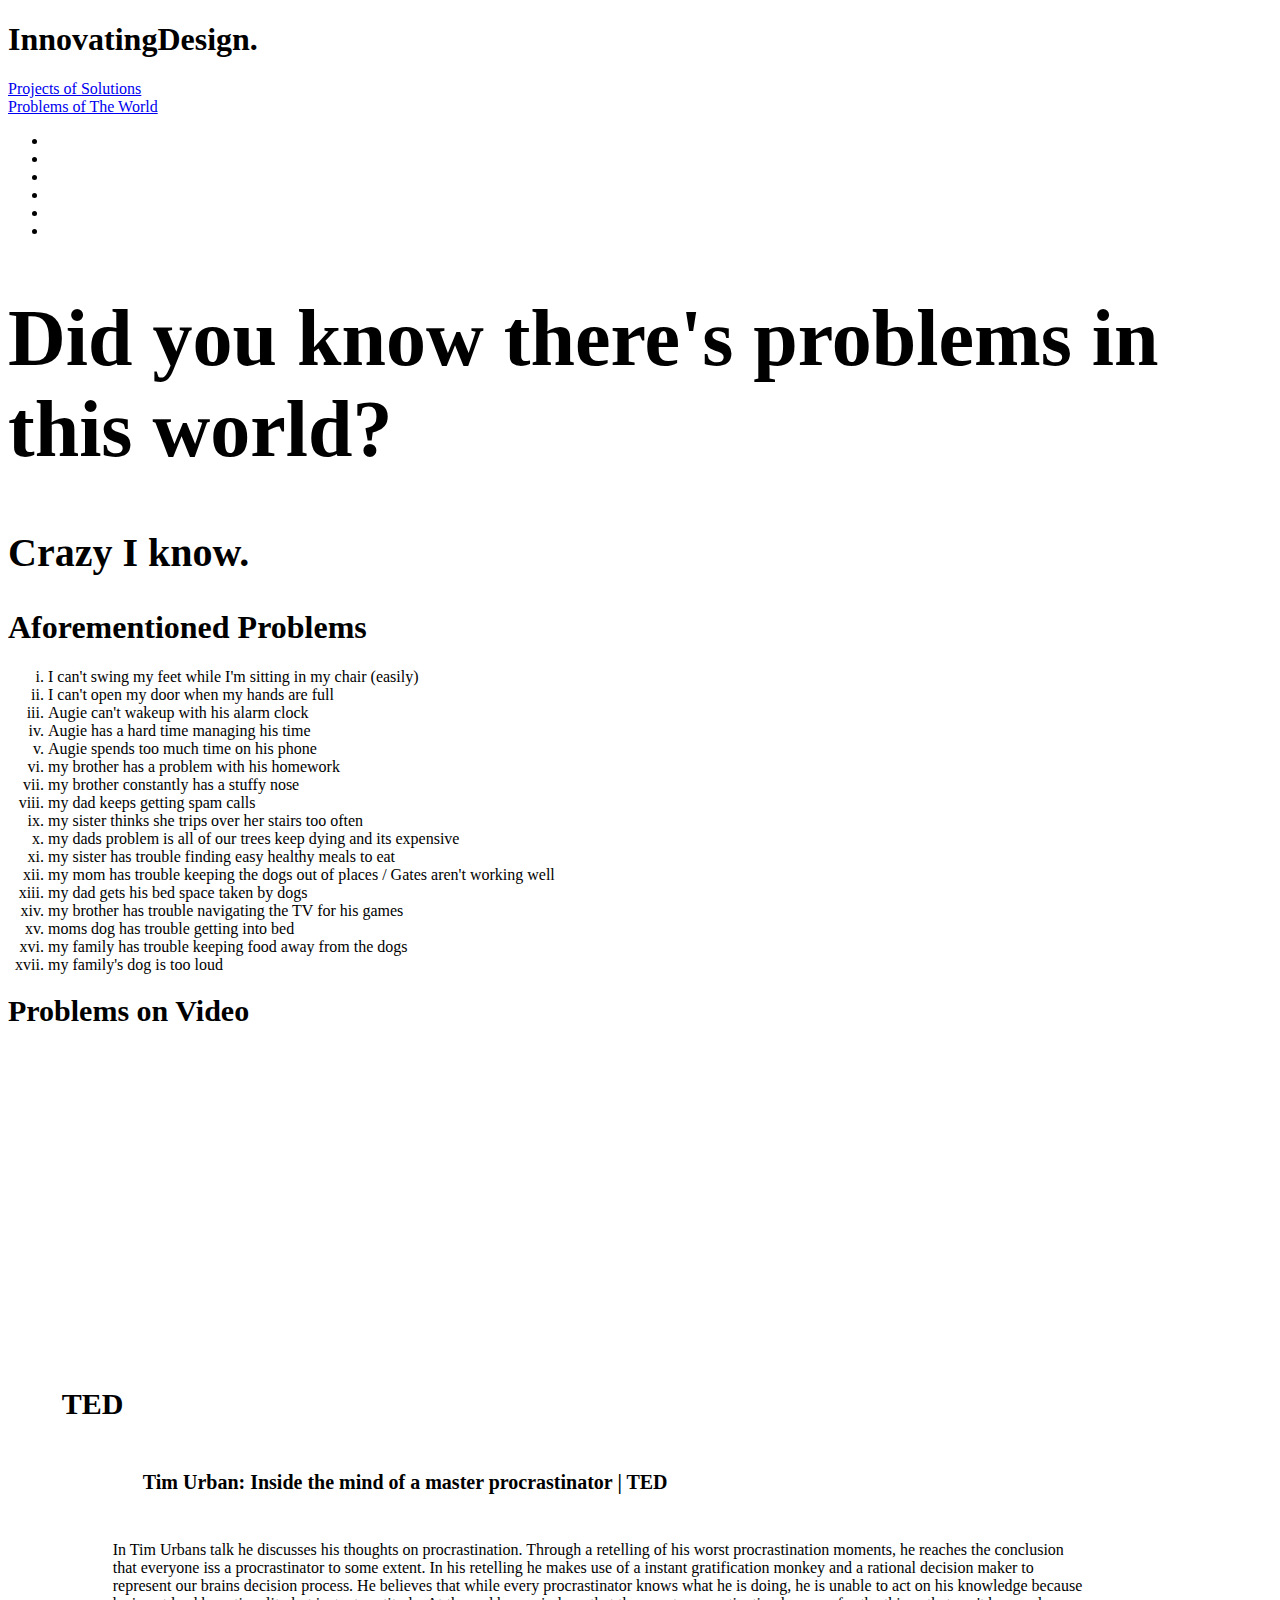
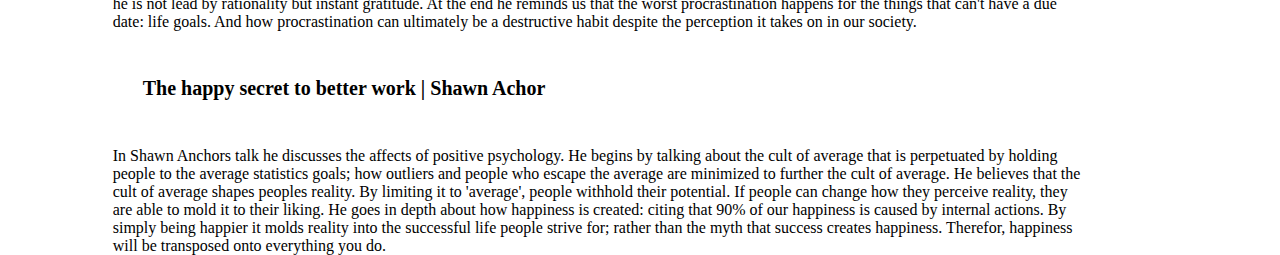
==== page.html @ 03ee3ba3 "Update page.html" ====
<!DOCTYPE html>
<html lang="en">
<head>
    <meta charset="UTF-8">
    <title>InnovatingDesigns - Problems</title>
    <link rel="stylesheet" type="text/css" href="/InnovatingDesigns/styles.css">
    <link rel="stylesheet" href="https://fonts.googleapis.com/css?family=Ubuntu">
    <script type="text/javascript" src="https://static.sketchfab.com/api/sketchfab-viewer-1.12.0.js"></script>
</head>
<body>
<header>
    <div class="container">
        <div class="logo">
            <div>
                <h1> InnovatingDesign.</h1>
            </div>
        </div>
        <nav>
            <li><span><a href="https://kimononono.github.io/InnovatingDesigns/index.html">Projects of Solutions</a></span></li>
            <li><span><a href="https://kimononono.github.io/InnovatingDesigns/page.html">Problems of The World</a></span></li>
        </nav>
    </div>
</header>
<main>
    <ul class="background">
        <li></li>
        <li></li>
        <li></li>
        <li></li>
        <li></li>
        <li></li>
    </ul>
    <div class="title">
        <h1 style="font-size:80px">Did you know there's problems in this world?</h1>
        <h2 style="font-size:40px">Crazy I know.</h2>
    </div>
    <div style="width: 85%" class="projects">
        <article>
            <h1>Aforementioned Problems</h1>
            <ol type="i">
                <li>I can't swing my feet while I'm sitting in my chair (easily)</li>
                <li>I can't open my door when my hands are full</li>
                <li>Augie can't wakeup with his alarm clock</li>
                <li>Augie has a hard time managing his time</li>
                <li>Augie spends too much time on his phone</li>
                <li>my brother has a problem with his homework</li>
                <li>my brother constantly has a stuffy nose</li>
                <li>my dad keeps getting spam calls</li>
                <li>my sister thinks she trips over her stairs too often</li>
                <li>my dads problem is all of our trees keep dying and its expensive</li>
                <li>my sister has trouble finding easy healthy meals to eat</li>
                <li>my mom has trouble keeping the dogs out of places / Gates aren't working well</li>
                <li>my dad gets his bed space taken by dogs</li>
                <li>my brother has trouble navigating the TV for his games</li>
                <li>moms dog has trouble getting into bed</li>
                <li>my family has trouble keeping food away from the dogs</li>
                <li>my family's dog is too loud</li>
            </ol>
        </article>
        <article >
            <h1 style="font-size: 30px"> Problems on Video</h1>
            <iframe width="560" height="315" src="https://www.youtube.com/embed/sK-QNmhSZ4w" title="YouTube video player" frameborder="0" allow="accelerometer; autoplay; clipboard-write; encrypted-media; gyroscope; picture-in-picture" allowfullscreen></iframe>
        </article>
        <article style="margin-left:5%">
            <h1 style="font-size: 30px"> TED</h1>
            <section style="margin-left:5%">
                <h2 style="font-size: 20px; padding: 30px;">Tim Urban: Inside the mind of a master procrastinator | TED</h2>
                <p> In Tim Urbans talk he discusses his thoughts on procrastination. Through a retelling of his worst procrastination moments, he reaches the conclusion that everyone iss a procrastinator to some extent. In his retelling he makes use of a instant gratification monkey and a rational decision maker to represent our brains decision process. He believes that while every procrastinator knows what he is doing, he is unable to act on his knowledge because he is not lead by rationality but instant gratitude. At the end he reminds us that the worst procrastination happens for the things that can't have a due date: life goals. And how procrastination can ultimately be a destructive habit despite the perception it takes on in our society. </p>
            </section>
            <section style="margin-left:5%; height:200px;">
                <h2 style="font-size: 20px; padding: 30px;">The happy secret to better work | Shawn Achor</h2>
                <p>In Shawn Anchors talk he discusses the affects of positive psychology. He begins by talking about the cult of average that is perpetuated by holding people to the average statistics goals; how outliers and people who escape the average are minimized to further the cult of average. He believes that the cult of average shapes peoples reality. By limiting it to 'average', people withhold their potential. If people can change how they perceive reality, they are able to mold it to their liking. He goes in depth about how happiness is created: citing that 90% of our happiness is caused by internal actions. By simply being happier it molds reality into the successful life people strive for; rather than the myth that success creates happiness. Therefor, happiness will be transposed onto everything you do.</p>
            </section>
        </article>
    </div>
</main>
<footer>
    <div class="container">

    </div>
</footer>
</body>
<script type="text/javascript">
    var iframe = document.getElementById( 'api-frame' );
    var uid = '7w7pAfrCfjovwykkEeRFLGw5SXS';

    // By default, the latest version of the viewer API will be used.
    var client = new Sketchfab( iframe );


    client.init( uid, {
        success: function onSuccess( api ){
            api.start();
            api.addEventListener( 'viewerready', function() {

                // API is ready to use
                // Insert your code here
                console.log( 'Viewer is ready' );

            } );
        },
        error: function onError() {
            console.log( 'Viewer error' );
        }
    } );
    </script>
</html>
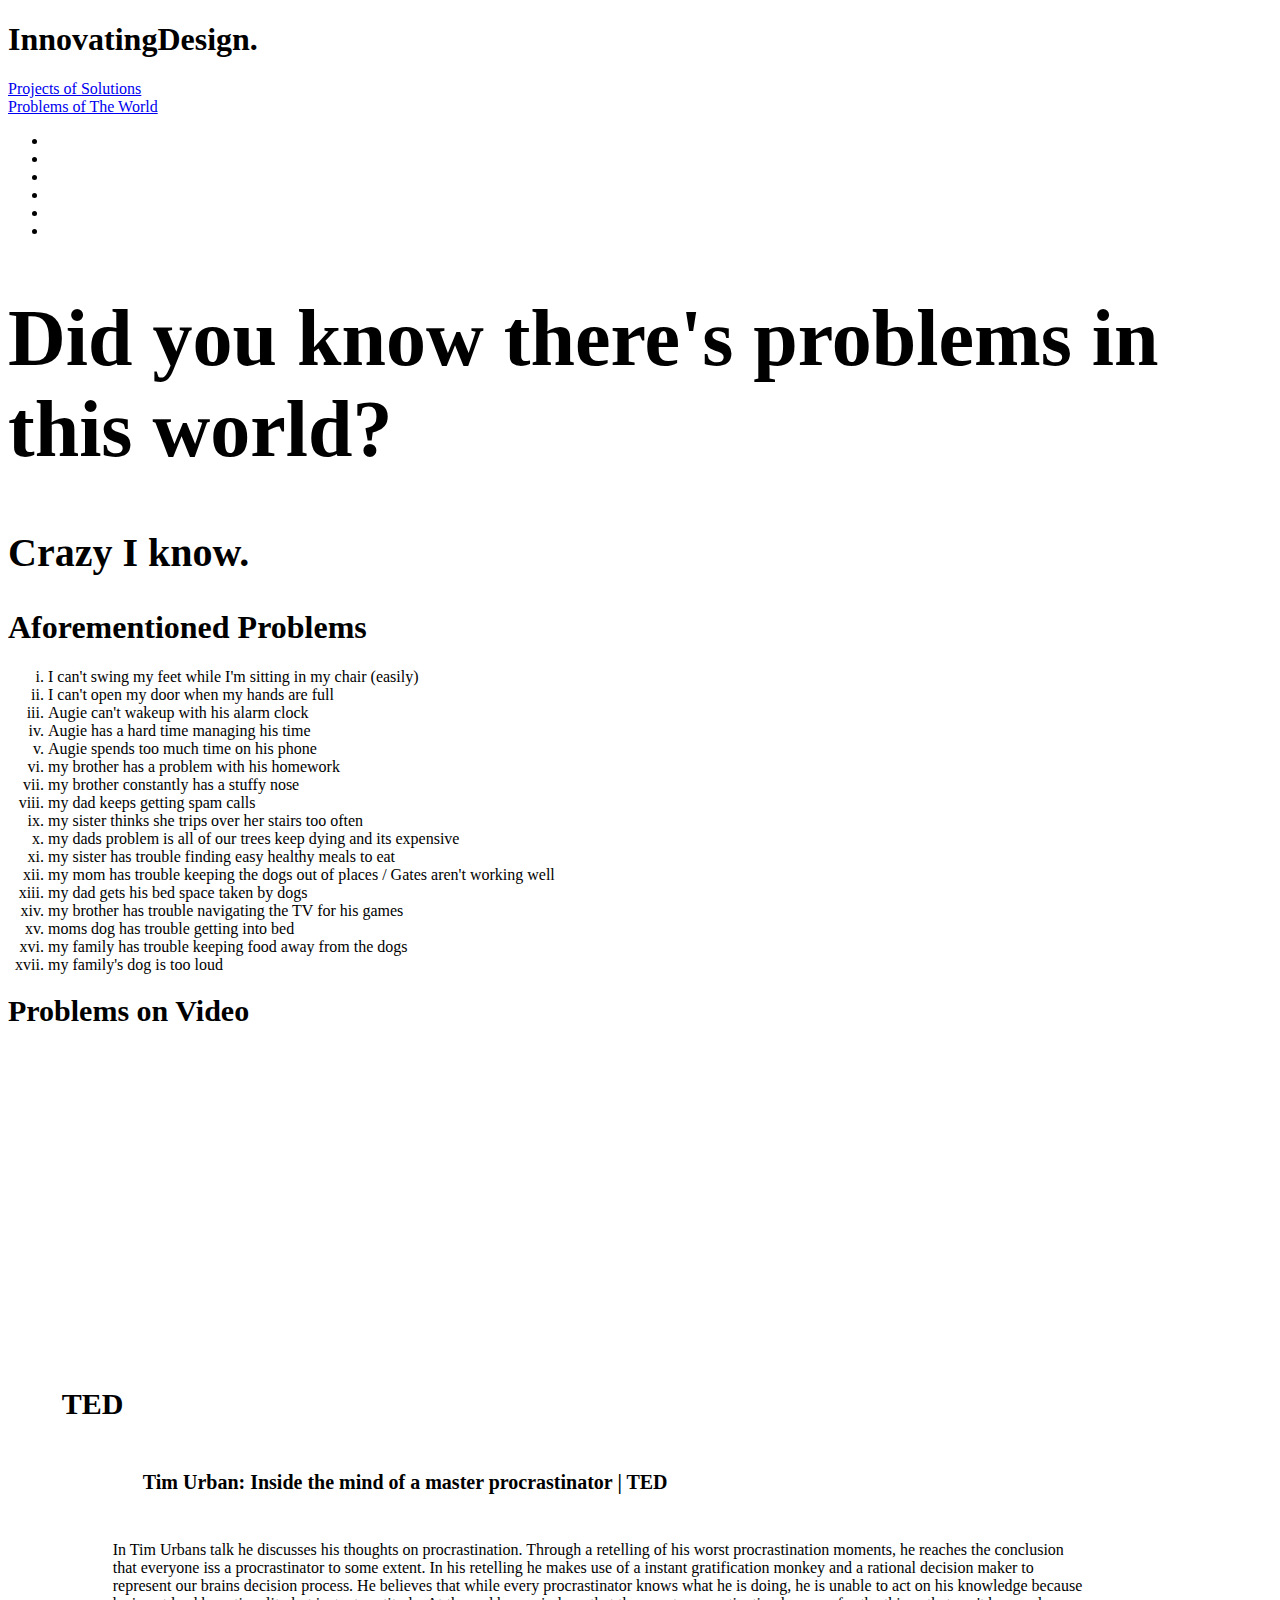
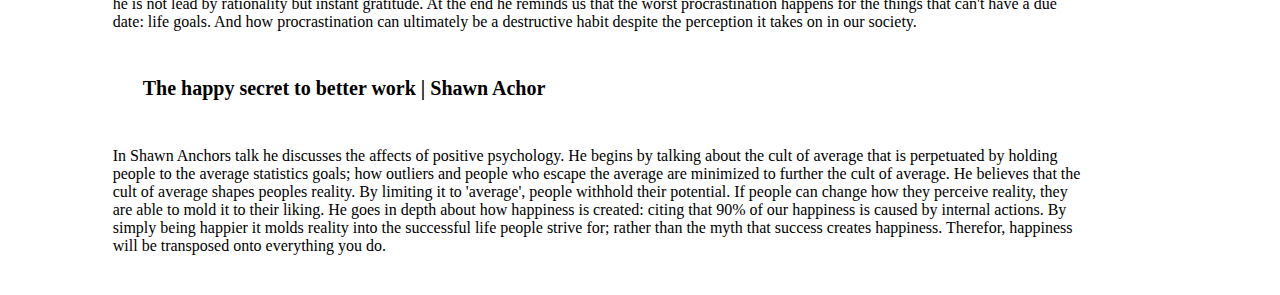
==== commit 9b5f7bee: "Update page.html" ====
--- a/page.html
+++ b/page.html
@@ -16,8 +16,8 @@
             </div>
         </div>
         <nav>
-            <li><span><a href="https://kimononono.github.io/InnovatingDesigns/index.html">Projects of Solutions</a></span></li>
-            <li><span><a href="https://kimononono.github.io/InnovatingDesigns/page.html">Problems of The World</a></span></li>
+            <li><span><a class="button" href="https://kimononono.github.io/InnovatingDesigns/index.html">Projects of Solutions</a></span></li>
+            <li><span><a class="button" href="https://kimononono.github.io/InnovatingDesigns/page.html">Problems of The World</a></span></li>
         </nav>
     </div>
 </header>
@@ -61,7 +61,7 @@
             <h1 style="font-size: 30px"> Problems on Video</h1>
             <iframe width="560" height="315" src="https://www.youtube.com/embed/sK-QNmhSZ4w" title="YouTube video player" frameborder="0" allow="accelerometer; autoplay; clipboard-write; encrypted-media; gyroscope; picture-in-picture" allowfullscreen></iframe>
         </article>
-        <article style="margin-left:5%">
+        <article style="height: 500px; margin-left:5%;">
             <h1 style="font-size: 30px"> TED</h1>
             <section style="margin-left:5%">
                 <h2 style="font-size: 20px; padding: 30px;">Tim Urban: Inside the mind of a master procrastinator | TED</h2>
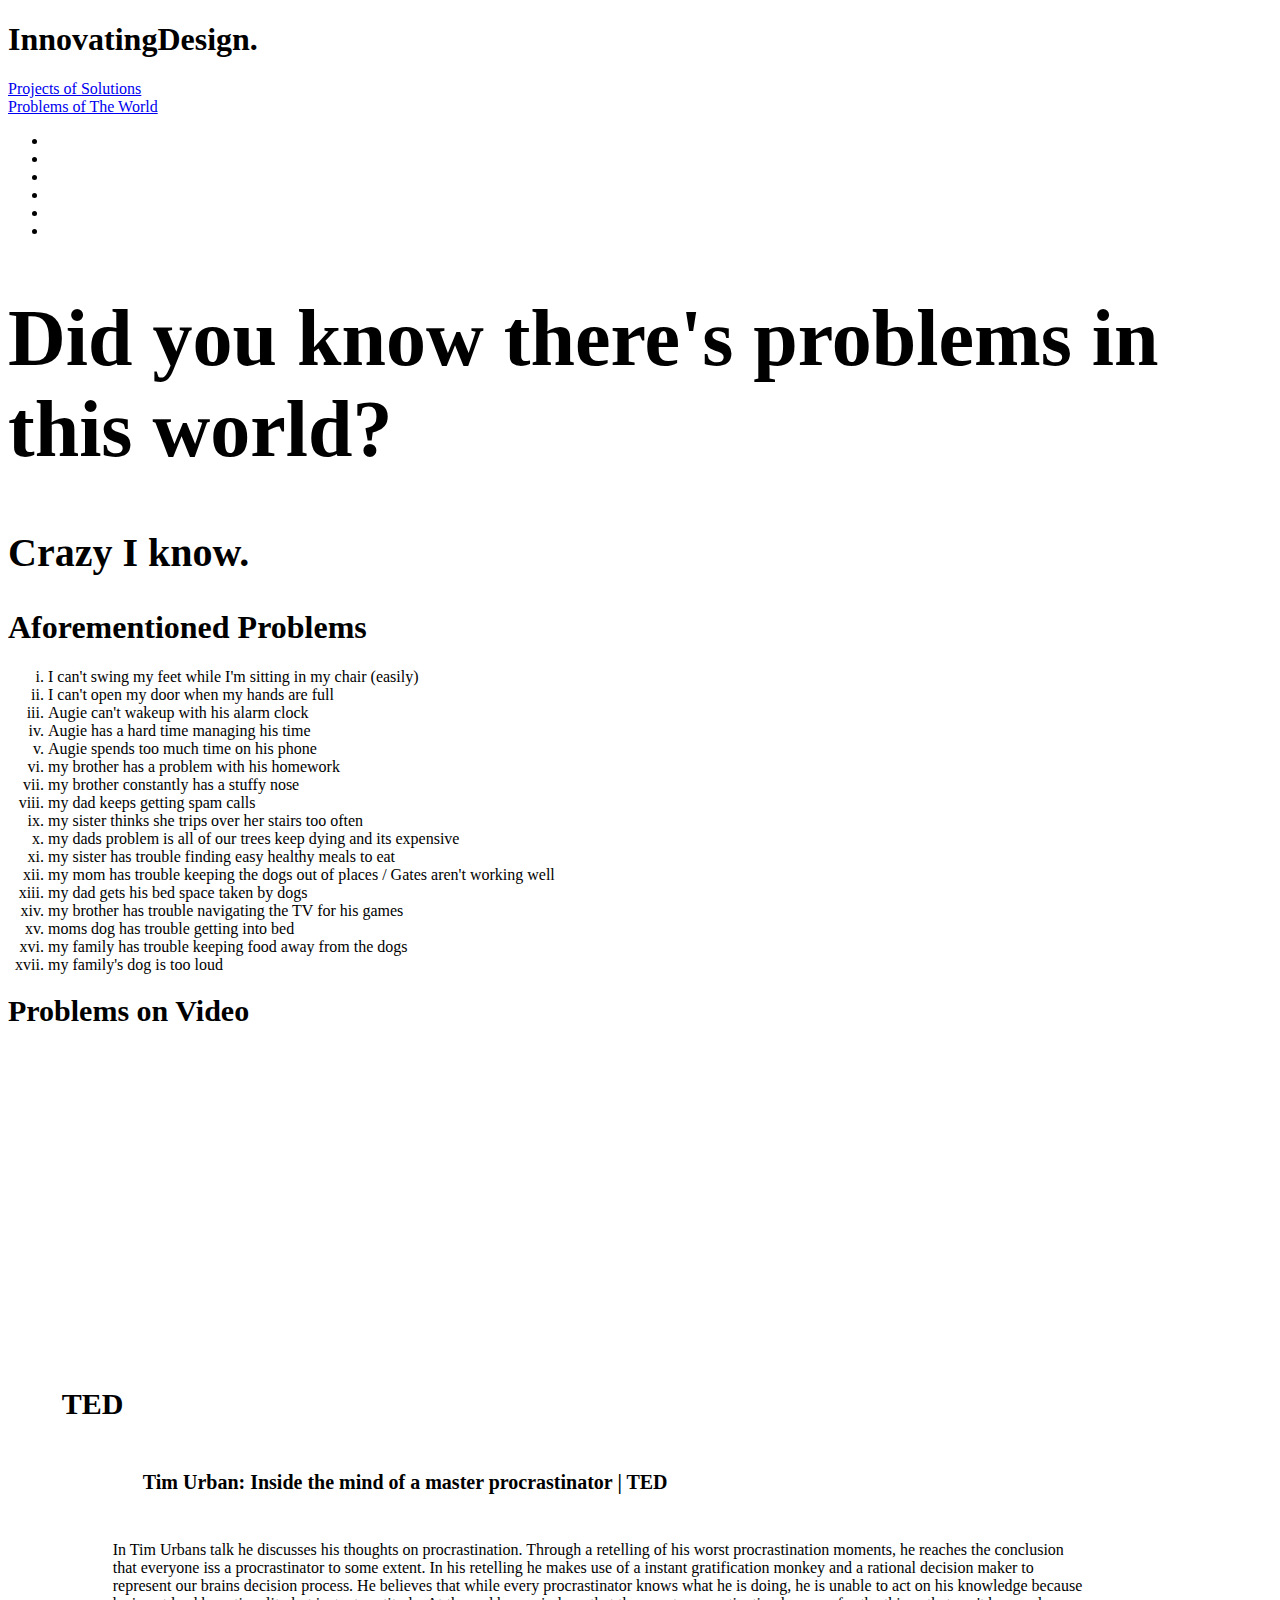
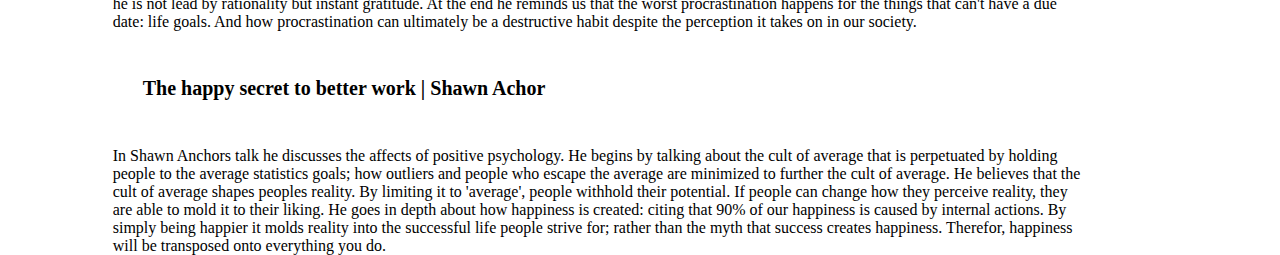
==== commit 0fc6f7d9: "Update page.html" ====
--- a/page.html
+++ b/page.html
@@ -61,7 +61,7 @@
             <h1 style="font-size: 30px"> Problems on Video</h1>
             <iframe width="560" height="315" src="https://www.youtube.com/embed/sK-QNmhSZ4w" title="YouTube video player" frameborder="0" allow="accelerometer; autoplay; clipboard-write; encrypted-media; gyroscope; picture-in-picture" allowfullscreen></iframe>
         </article>
-        <article style="height: 500px; margin-left:5%;">
+        <article class="noflow" style="margin-left:5%;">
             <h1 style="font-size: 30px"> TED</h1>
             <section style="margin-left:5%">
                 <h2 style="font-size: 20px; padding: 30px;">Tim Urban: Inside the mind of a master procrastinator | TED</h2>
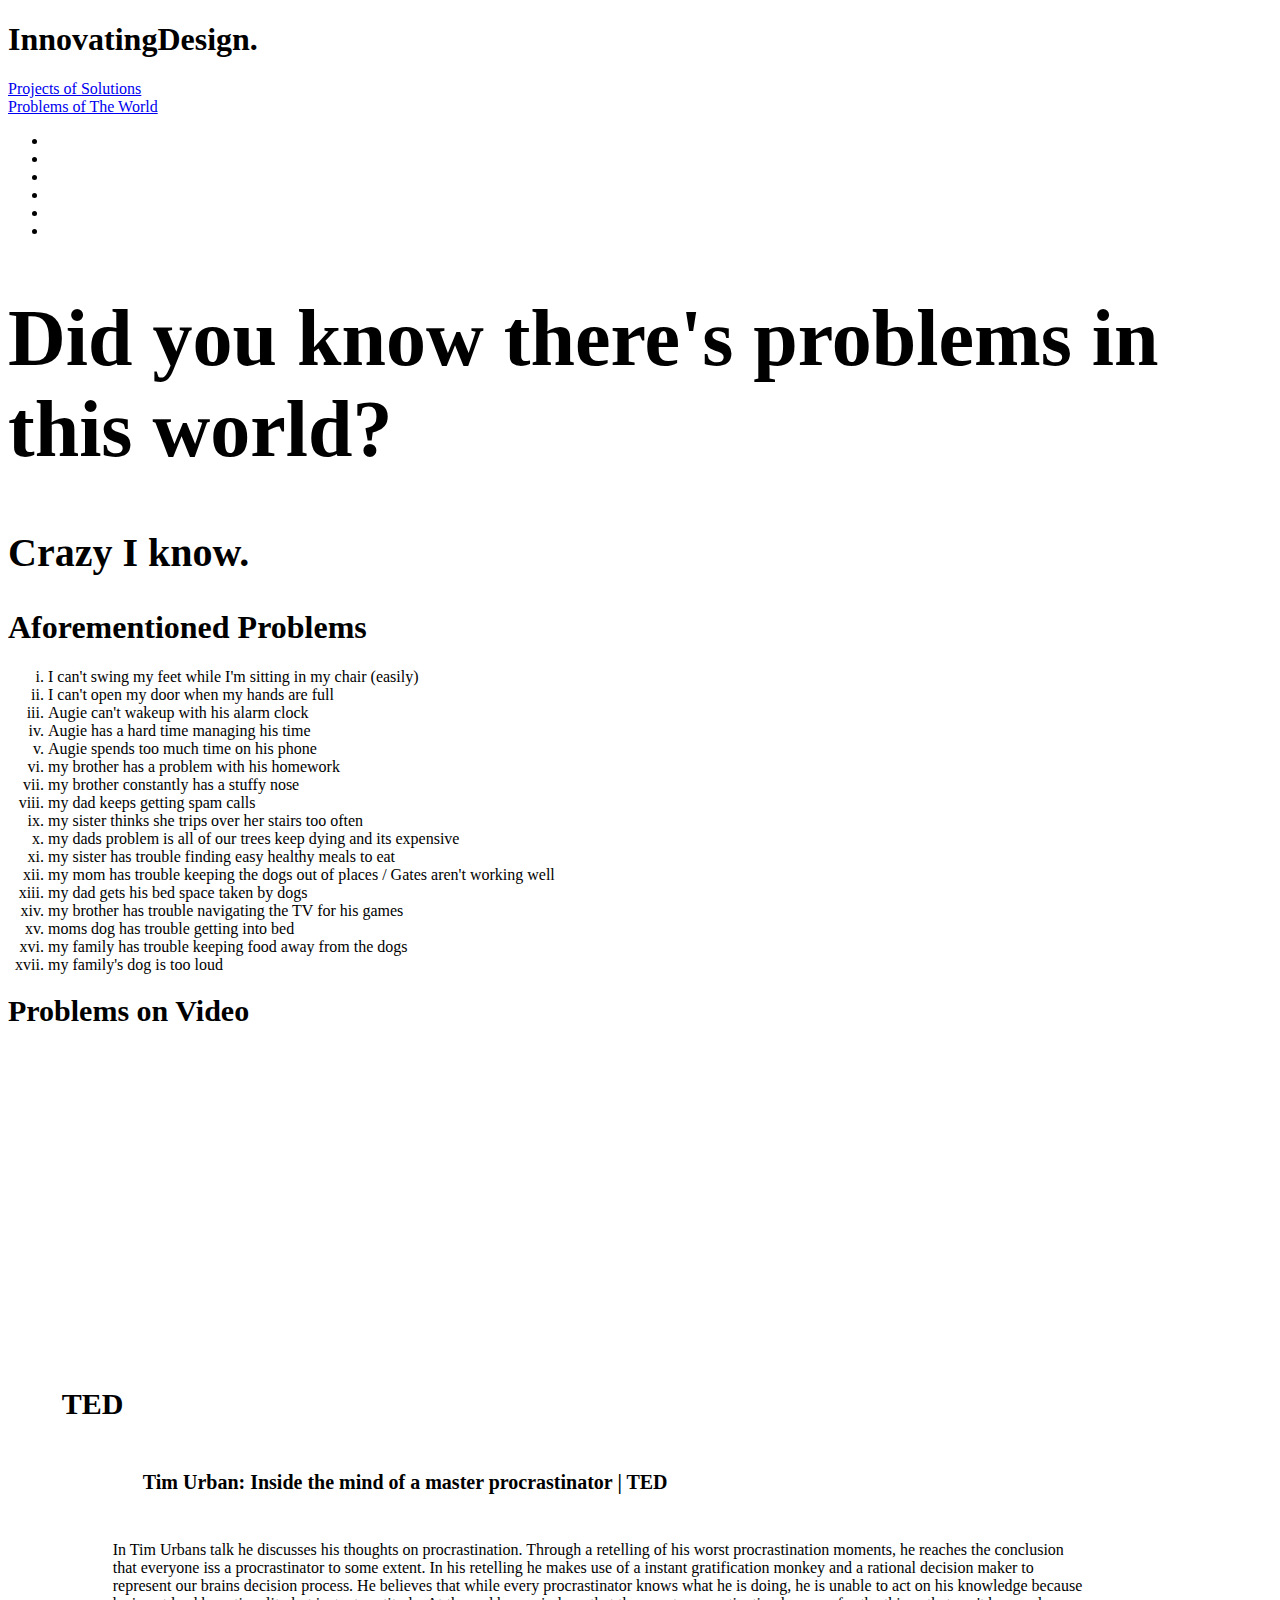
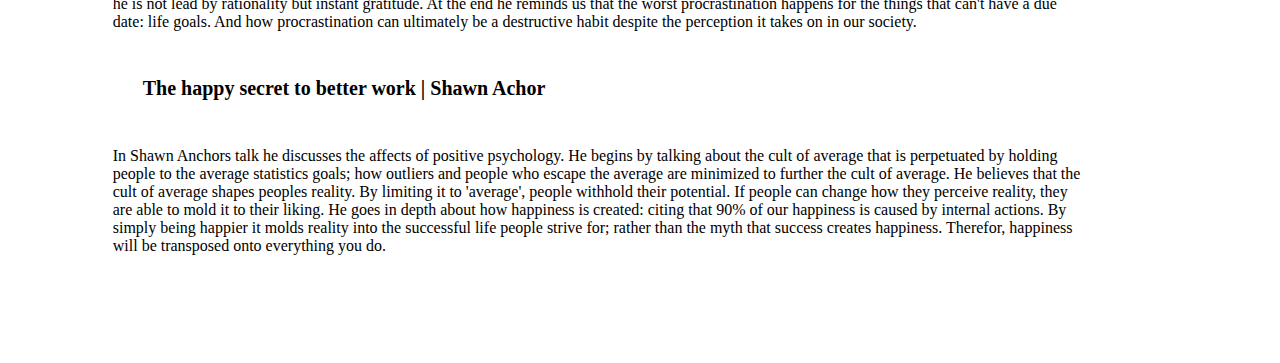
==== commit 4025945f: "Update page.html" ====
--- a/page.html
+++ b/page.html
@@ -72,6 +72,9 @@
                 <p>In Shawn Anchors talk he discusses the affects of positive psychology. He begins by talking about the cult of average that is perpetuated by holding people to the average statistics goals; how outliers and people who escape the average are minimized to further the cult of average. He believes that the cult of average shapes peoples reality. By limiting it to 'average', people withhold their potential. If people can change how they perceive reality, they are able to mold it to their liking. He goes in depth about how happiness is created: citing that 90% of our happiness is caused by internal actions. By simply being happier it molds reality into the successful life people strive for; rather than the myth that success creates happiness. Therefor, happiness will be transposed onto everything you do.</p>
             </section>
         </article>
+        <article class="noflow" style="padding-top:100px;">
+            <p>          </p>
+        </article>
     </div>
 </main>
 <footer>
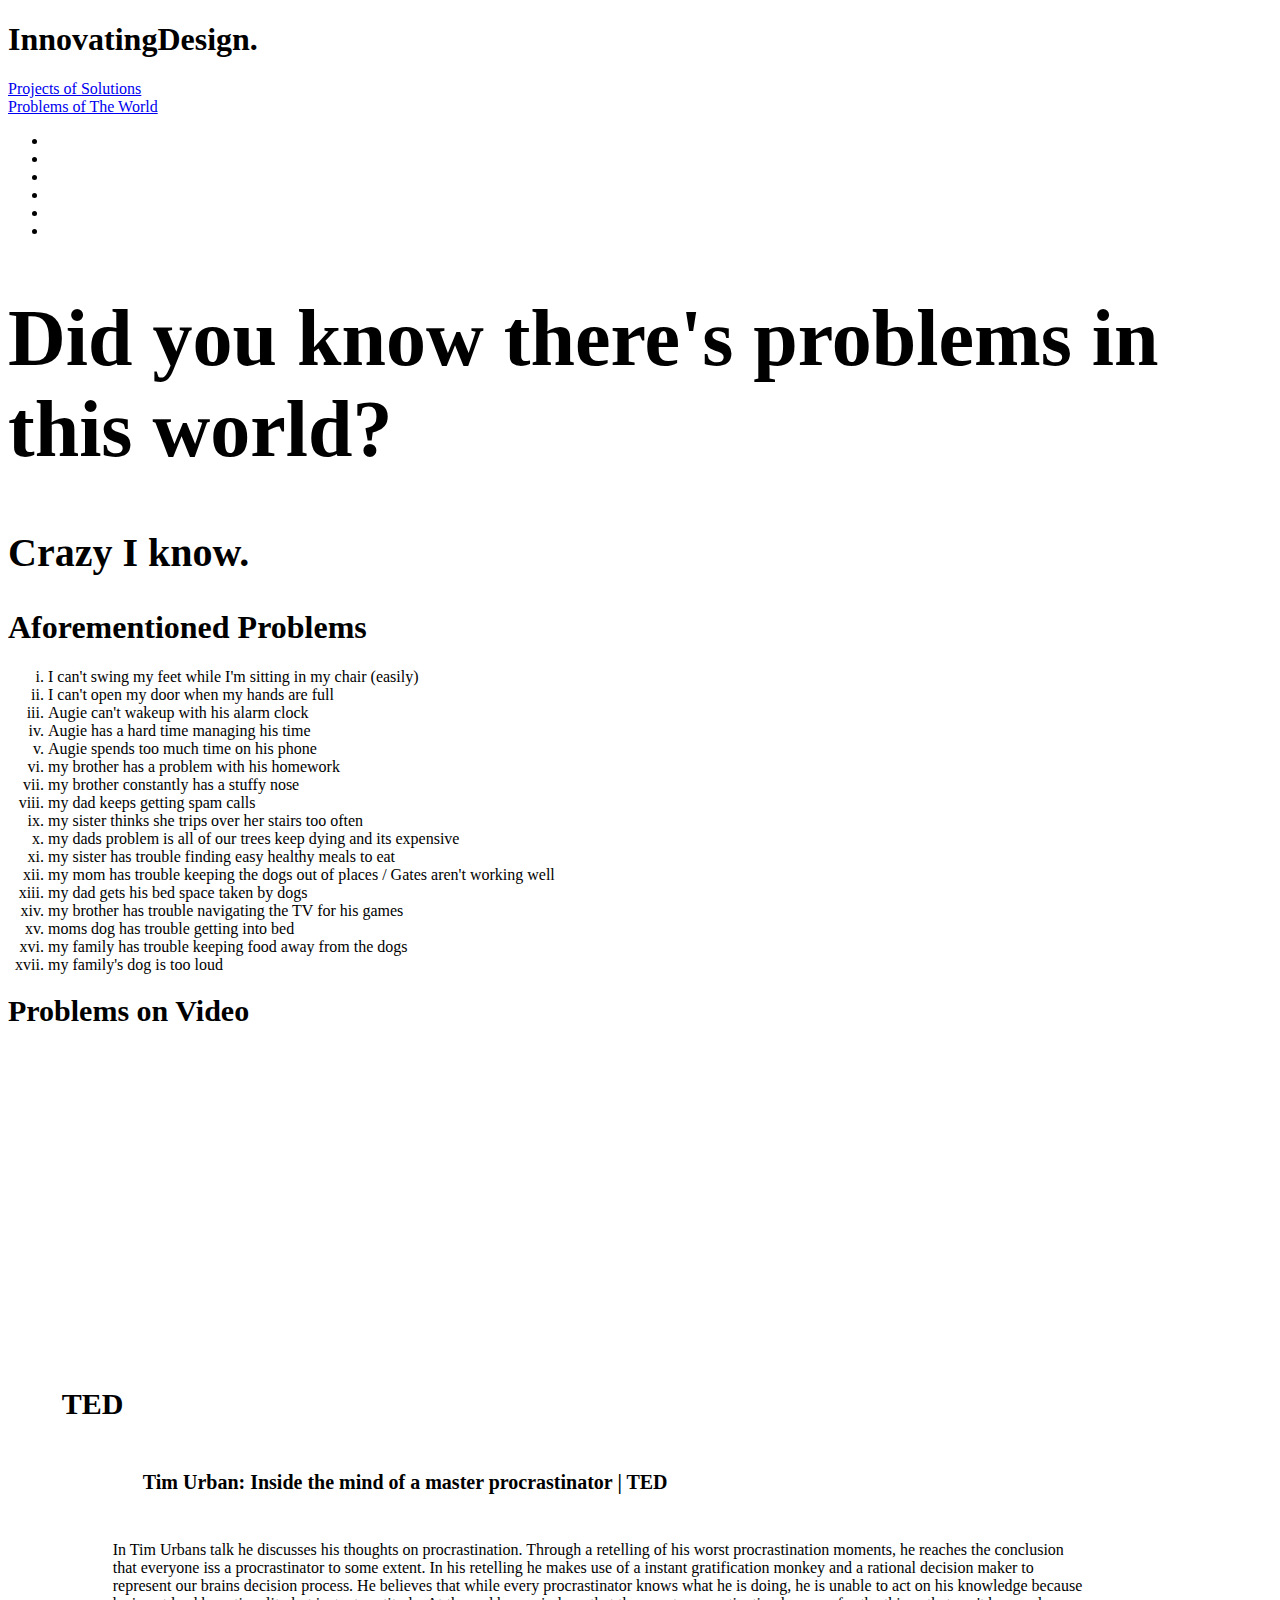
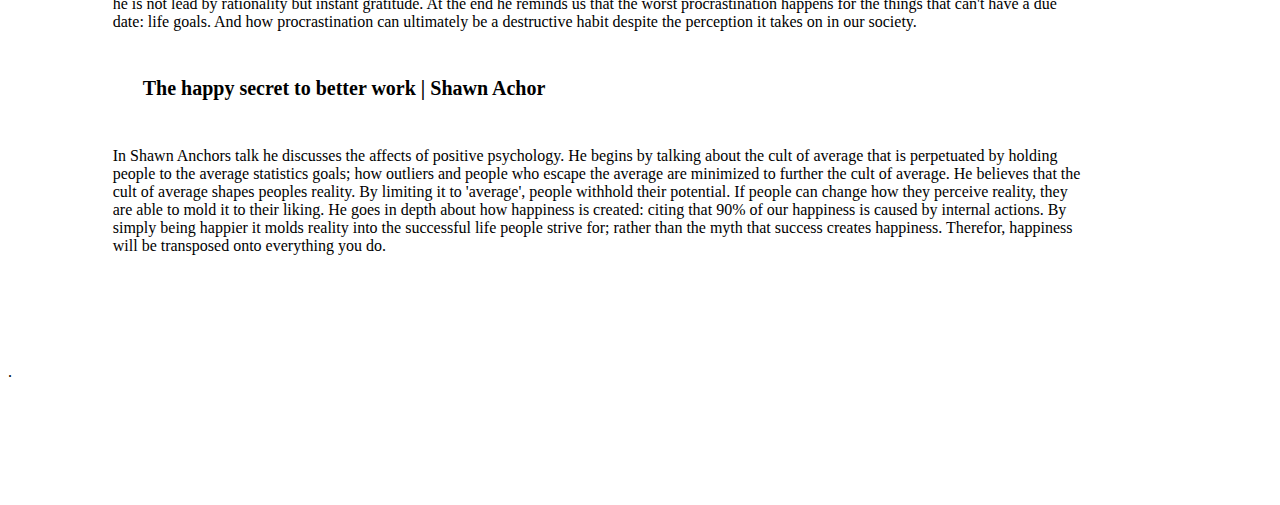
==== commit 84cdc2a6: "Update page.html" ====
--- a/page.html
+++ b/page.html
@@ -72,8 +72,8 @@
                 <p>In Shawn Anchors talk he discusses the affects of positive psychology. He begins by talking about the cult of average that is perpetuated by holding people to the average statistics goals; how outliers and people who escape the average are minimized to further the cult of average. He believes that the cult of average shapes peoples reality. By limiting it to 'average', people withhold their potential. If people can change how they perceive reality, they are able to mold it to their liking. He goes in depth about how happiness is created: citing that 90% of our happiness is caused by internal actions. By simply being happier it molds reality into the successful life people strive for; rather than the myth that success creates happiness. Therefor, happiness will be transposed onto everything you do.</p>
             </section>
         </article>
-        <article class="noflow" style="padding-top:100px;">
-            <p>          </p>
+        <article class="noflow" style="padding-top:100px; padding-bottom: 100px;">
+            <p> .</p>
         </article>
     </div>
 </main>
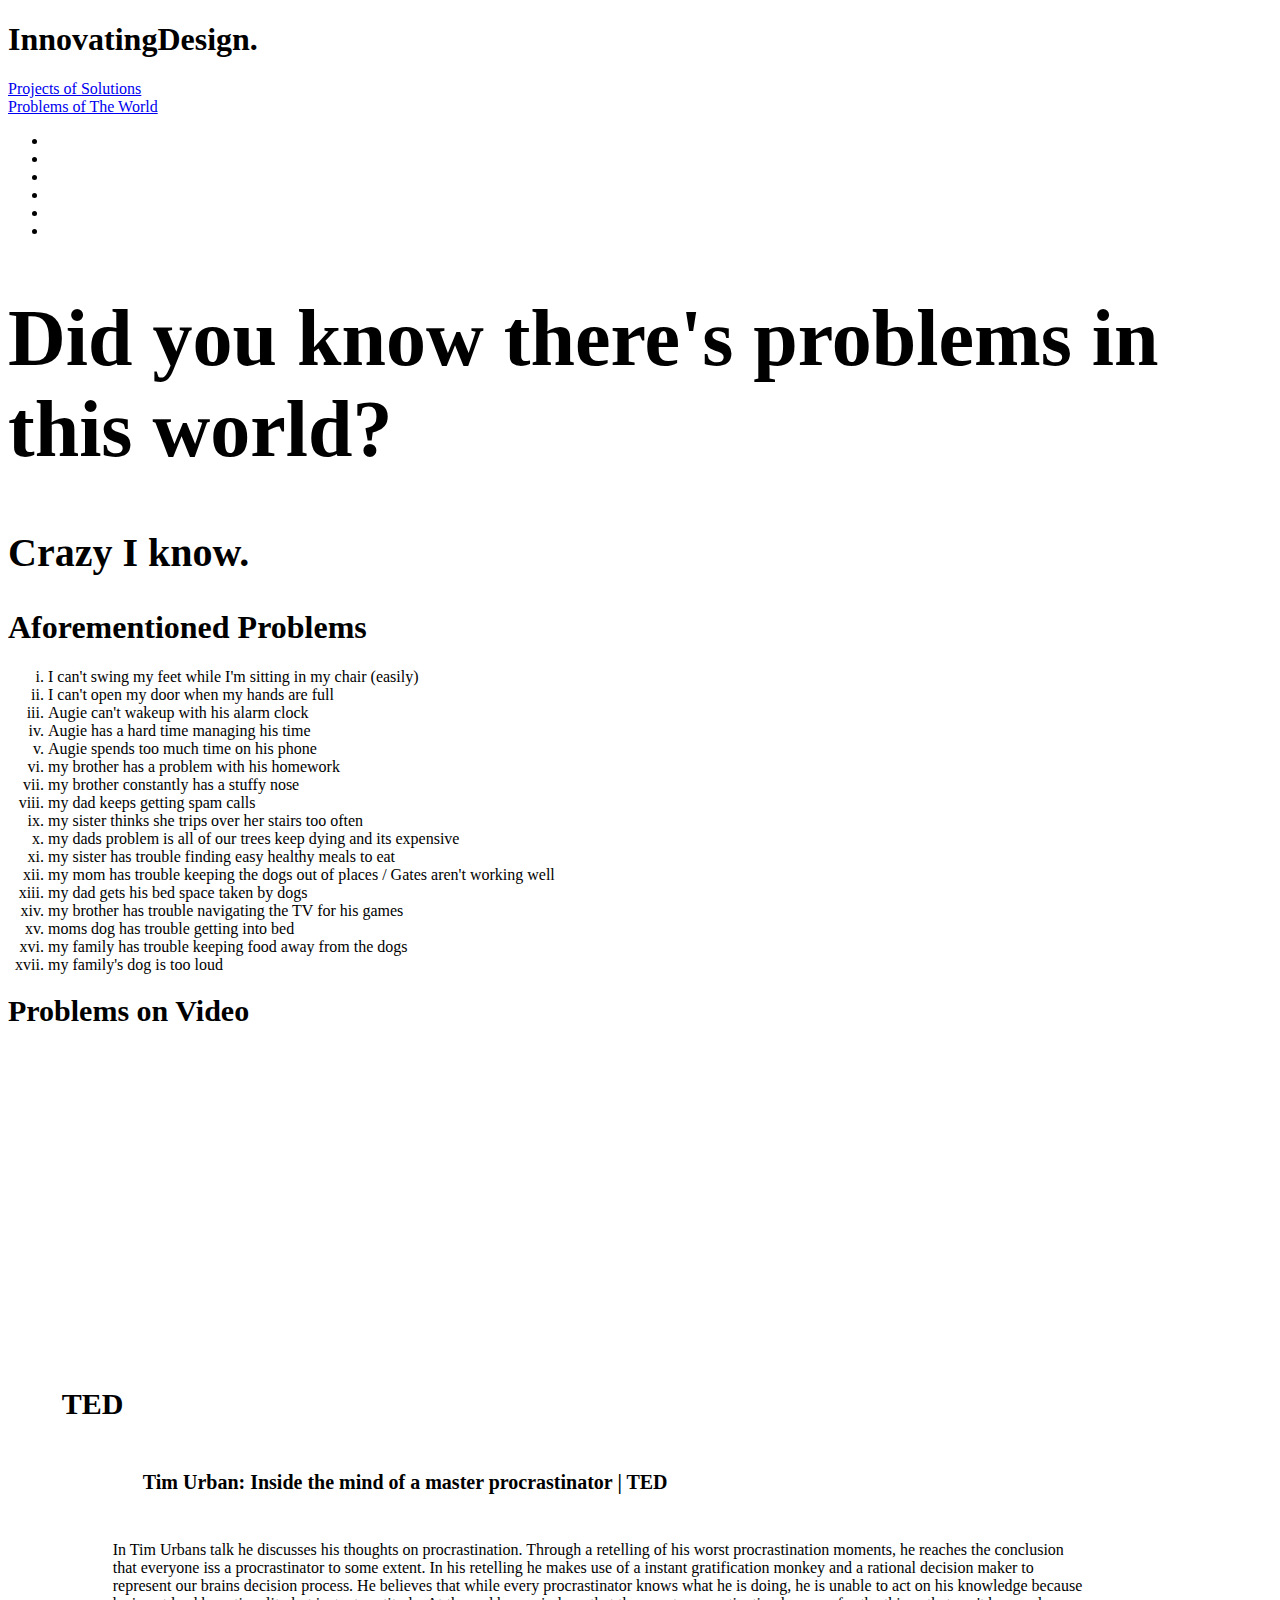
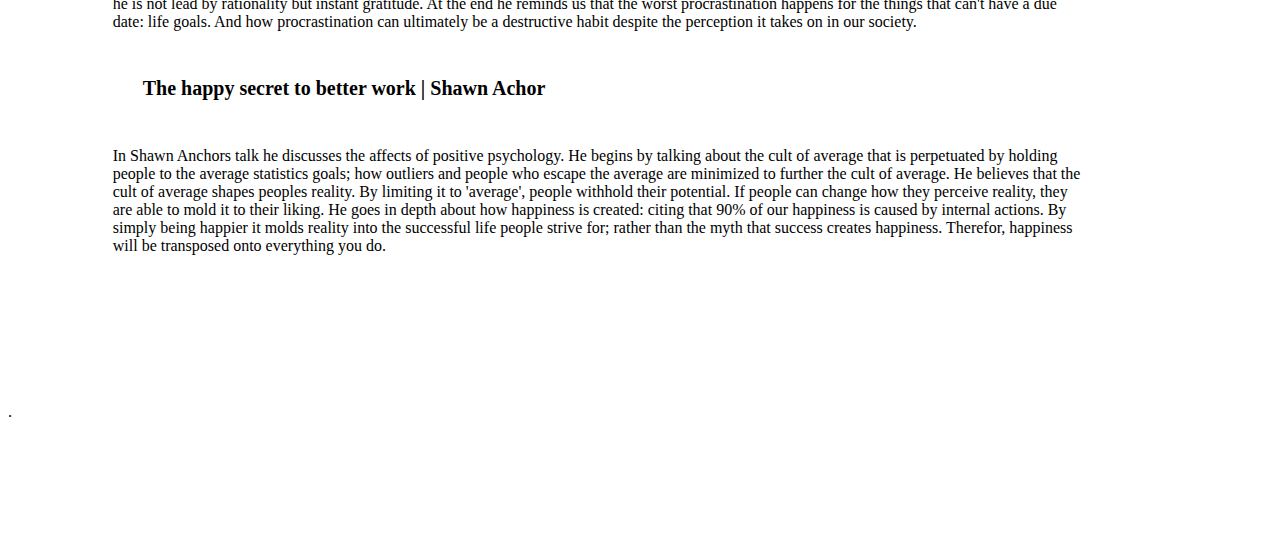
==== commit 25a4a7f2: "Update page.html" ====
--- a/page.html
+++ b/page.html
@@ -35,7 +35,7 @@
         <h2 style="font-size:40px">Crazy I know.</h2>
     </div>
     <div style="width: 85%" class="projects">
-        <article>
+        <article class="noflow" >
             <h1>Aforementioned Problems</h1>
             <ol type="i">
                 <li>I can't swing my feet while I'm sitting in my chair (easily)</li>
@@ -61,13 +61,13 @@
             <h1 style="font-size: 30px"> Problems on Video</h1>
             <iframe width="560" height="315" src="https://www.youtube.com/embed/sK-QNmhSZ4w" title="YouTube video player" frameborder="0" allow="accelerometer; autoplay; clipboard-write; encrypted-media; gyroscope; picture-in-picture" allowfullscreen></iframe>
         </article>
-        <article class="noflow" style="margin-left:5%;">
+        <article class="noflow" style="margin-left:5%; height: 500px;">
             <h1 style="font-size: 30px"> TED</h1>
-            <section style="margin-left:5%">
+            <section class="noflow" style="margin-left:5%">
                 <h2 style="font-size: 20px; padding: 30px;">Tim Urban: Inside the mind of a master procrastinator | TED</h2>
                 <p> In Tim Urbans talk he discusses his thoughts on procrastination. Through a retelling of his worst procrastination moments, he reaches the conclusion that everyone iss a procrastinator to some extent. In his retelling he makes use of a instant gratification monkey and a rational decision maker to represent our brains decision process. He believes that while every procrastinator knows what he is doing, he is unable to act on his knowledge because he is not lead by rationality but instant gratitude. At the end he reminds us that the worst procrastination happens for the things that can't have a due date: life goals. And how procrastination can ultimately be a destructive habit despite the perception it takes on in our society. </p>
             </section>
-            <section style="margin-left:5%; height:200px;">
+            <section class="noflow" style="margin-left:5%; height:200px;">
                 <h2 style="font-size: 20px; padding: 30px;">The happy secret to better work | Shawn Achor</h2>
                 <p>In Shawn Anchors talk he discusses the affects of positive psychology. He begins by talking about the cult of average that is perpetuated by holding people to the average statistics goals; how outliers and people who escape the average are minimized to further the cult of average. He believes that the cult of average shapes peoples reality. By limiting it to 'average', people withhold their potential. If people can change how they perceive reality, they are able to mold it to their liking. He goes in depth about how happiness is created: citing that 90% of our happiness is caused by internal actions. By simply being happier it molds reality into the successful life people strive for; rather than the myth that success creates happiness. Therefor, happiness will be transposed onto everything you do.</p>
             </section>
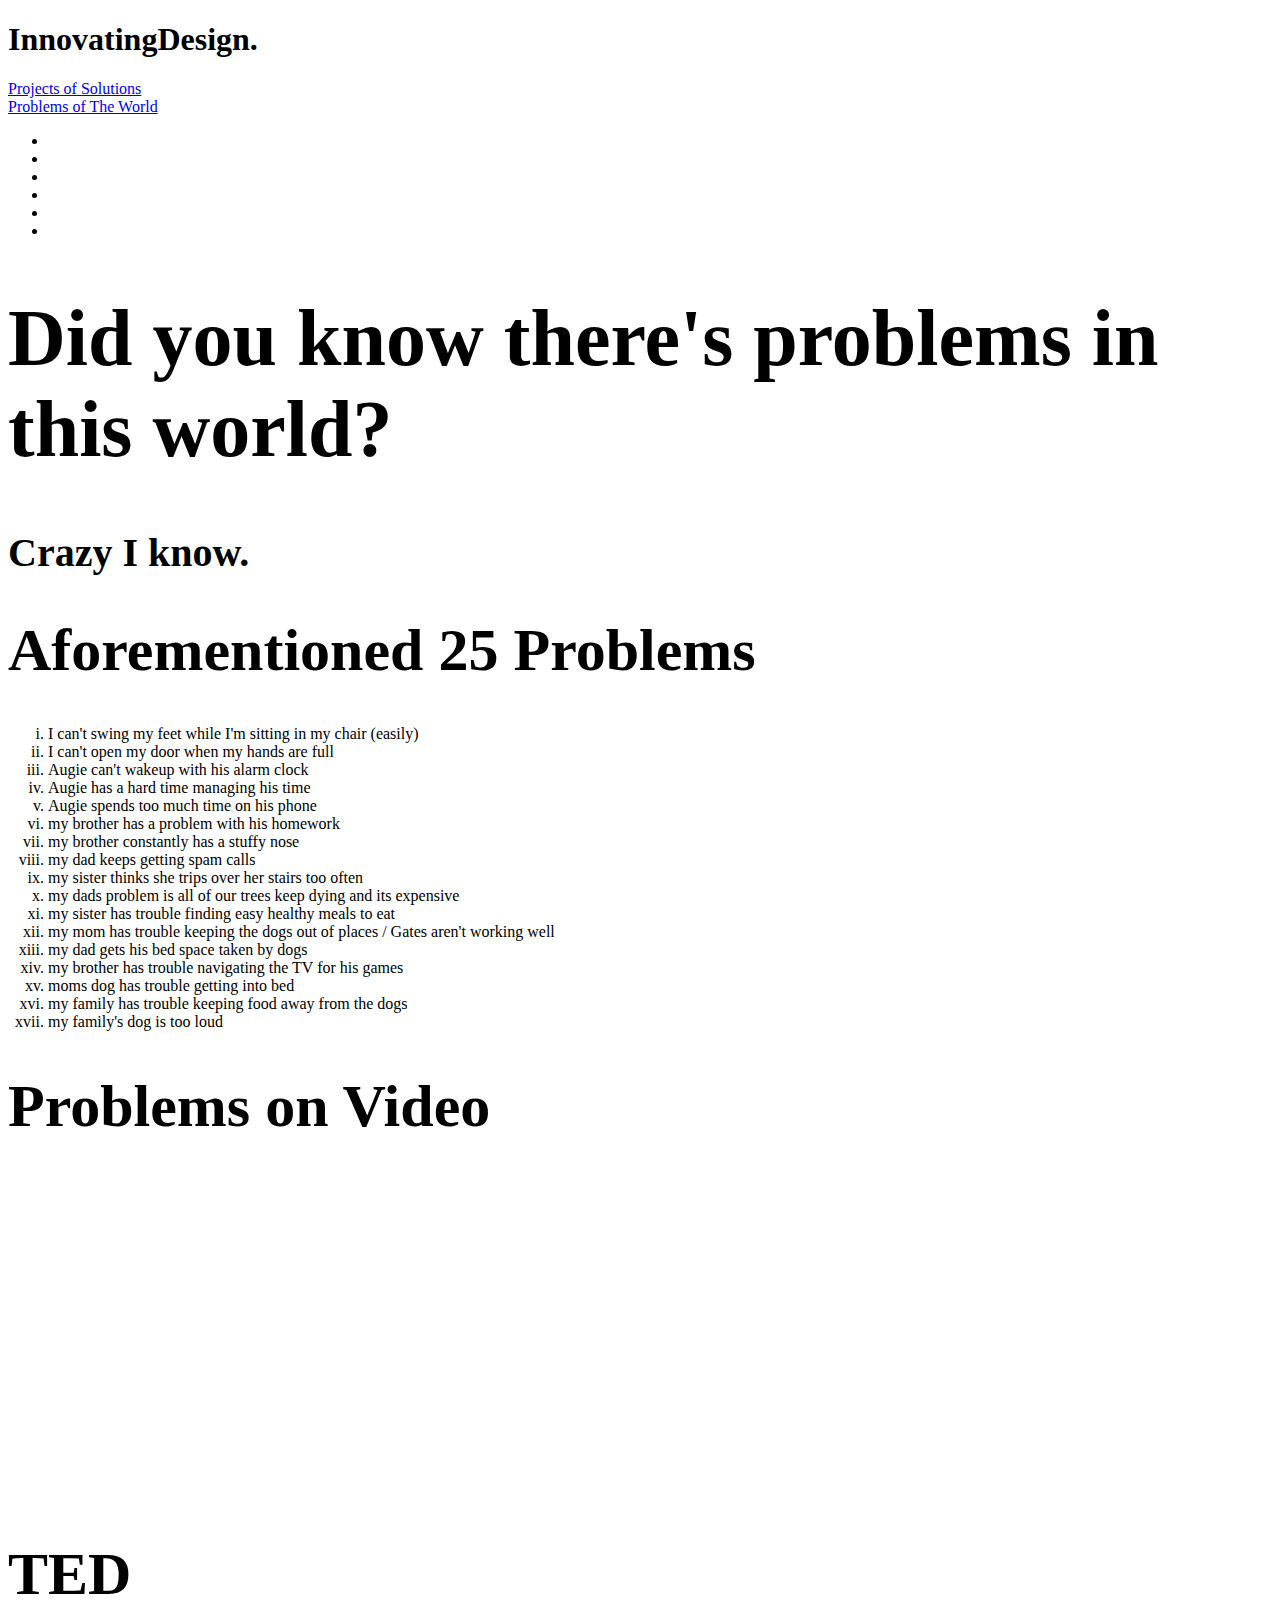
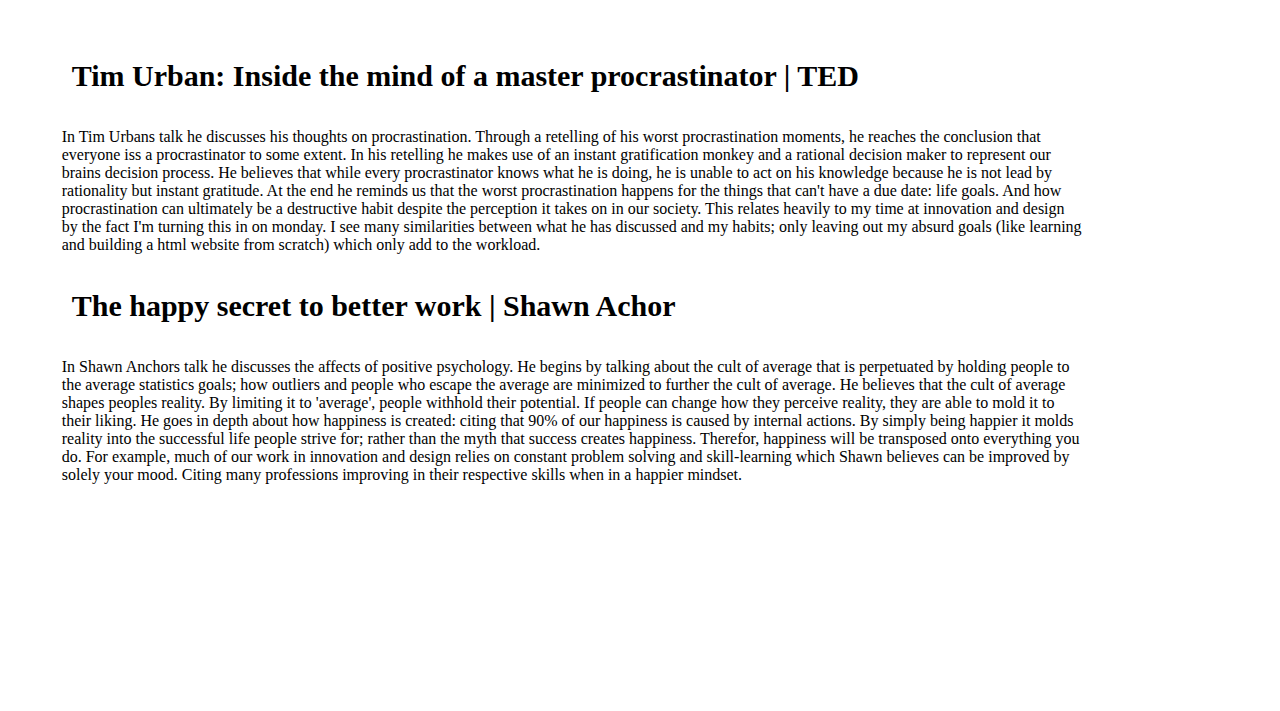
==== commit bad81f8c: "near near final" ====
--- a/page.html
+++ b/page.html
@@ -35,45 +35,49 @@
         <h2 style="font-size:40px">Crazy I know.</h2>
     </div>
     <div style="width: 85%" class="projects">
-        <article class="noflow" >
-            <h1>Aforementioned Problems</h1>
-            <ol type="i">
-                <li>I can't swing my feet while I'm sitting in my chair (easily)</li>
-                <li>I can't open my door when my hands are full</li>
-                <li>Augie can't wakeup with his alarm clock</li>
-                <li>Augie has a hard time managing his time</li>
-                <li>Augie spends too much time on his phone</li>
-                <li>my brother has a problem with his homework</li>
-                <li>my brother constantly has a stuffy nose</li>
-                <li>my dad keeps getting spam calls</li>
-                <li>my sister thinks she trips over her stairs too often</li>
-                <li>my dads problem is all of our trees keep dying and its expensive</li>
-                <li>my sister has trouble finding easy healthy meals to eat</li>
-                <li>my mom has trouble keeping the dogs out of places / Gates aren't working well</li>
-                <li>my dad gets his bed space taken by dogs</li>
-                <li>my brother has trouble navigating the TV for his games</li>
-                <li>moms dog has trouble getting into bed</li>
-                <li>my family has trouble keeping food away from the dogs</li>
-                <li>my family's dog is too loud</li>
-            </ol>
+        <article>
+            <h1 style="font-size: 60px;">Aforementioned 25 Problems</h1>
+            <div class="noflow">
+                <ol type="i">
+                    <li>I can't swing my feet while I'm sitting in my chair (easily)</li>
+                    <li>I can't open my door when my hands are full</li>
+                    <li>Augie can't wakeup with his alarm clock</li>
+                    <li>Augie has a hard time managing his time</li>
+                    <li>Augie spends too much time on his phone</li>
+                    <li>my brother has a problem with his homework</li>
+                    <li>my brother constantly has a stuffy nose</li>
+                    <li>my dad keeps getting spam calls</li>
+                    <li>my sister thinks she trips over her stairs too often</li>
+                    <li>my dads problem is all of our trees keep dying and its expensive</li>
+                    <li>my sister has trouble finding easy healthy meals to eat</li>
+                    <li>my mom has trouble keeping the dogs out of places / Gates aren't working well</li>
+                    <li>my dad gets his bed space taken by dogs</li>
+                    <li>my brother has trouble navigating the TV for his games</li>
+                    <li>moms dog has trouble getting into bed</li>
+                    <li>my family has trouble keeping food away from the dogs</li>
+                    <li>my family's dog is too loud</li>
+                </ol>
+            </div>
+        </article>
+        <article>
+            <h1 style="font-size: 60px"> Problems on Video</h1>
+            <div class="noflow">
+                <iframe width="560" height="315" src="https://www.youtube.com/embed/sK-QNmhSZ4w" title="YouTube video player" frameborder="0" allow="accelerometer; autoplay; clipboard-write; encrypted-media; gyroscope; picture-in-picture" allowfullscreen></iframe>
+            </div>
+        </article>
+        <article>
+            <h1 style="font-size: 60px"> TED</h1>
+                <div class="noflow" style="margin-left:5%">
+                    <h2 style="font-size: 30px; padding: 10px;">Tim Urban: Inside the mind of a master procrastinator | TED</h2>
+                    <p class="passage"> In Tim Urbans talk he discusses his thoughts on procrastination. Through a retelling of his worst procrastination moments, he reaches the conclusion that everyone iss a procrastinator to some extent. In his retelling he makes use of an instant gratification monkey and a rational decision maker to represent our brains decision process. He believes that while every procrastinator knows what he is doing, he is unable to act on his knowledge because he is not lead by rationality but instant gratitude. At the end he reminds us that the worst procrastination happens for the things that can't have a due date: life goals. And how procrastination can ultimately be a destructive habit despite the perception it takes on in our society. This relates heavily to my time at innovation and design by the fact I'm turning this in on monday. I see many similarities between what he has discussed and my habits; only leaving out my absurd goals (like learning and building a html website from scratch) which only add to the workload.</p>
+                </div>
+            <div class="noflow" style="margin-left:5%; height:200px;">
+                <h2 style="font-size: 30px; padding: 10px;">The happy secret to better work | Shawn Achor</h2>
+                <p class="passage">In Shawn Anchors talk he discusses the affects of positive psychology. He begins by talking about the cult of average that is perpetuated by holding people to the average statistics goals; how outliers and people who escape the average are minimized to further the cult of average. He believes that the cult of average shapes peoples reality. By limiting it to 'average', people withhold their potential. If people can change how they perceive reality, they are able to mold it to their liking. He goes in depth about how happiness is created: citing that 90% of our happiness is caused by internal actions. By simply being happier it molds reality into the successful life people strive for; rather than the myth that success creates happiness. Therefor, happiness will be transposed onto everything you do. For example, much of our work in innovation and design relies on constant problem solving and skill-learning which Shawn believes can be improved by solely your mood. Citing many professions improving in their respective skills when in a happier mindset.</p>
+            </div>
         </article>
         <article >
-            <h1 style="font-size: 30px"> Problems on Video</h1>
-            <iframe width="560" height="315" src="https://www.youtube.com/embed/sK-QNmhSZ4w" title="YouTube video player" frameborder="0" allow="accelerometer; autoplay; clipboard-write; encrypted-media; gyroscope; picture-in-picture" allowfullscreen></iframe>
-        </article>
-        <article class="noflow" style="margin-left:5%; height: 500px;">
-            <h1 style="font-size: 30px"> TED</h1>
-            <section class="noflow" style="margin-left:5%">
-                <h2 style="font-size: 20px; padding: 30px;">Tim Urban: Inside the mind of a master procrastinator | TED</h2>
-                <p> In Tim Urbans talk he discusses his thoughts on procrastination. Through a retelling of his worst procrastination moments, he reaches the conclusion that everyone iss a procrastinator to some extent. In his retelling he makes use of a instant gratification monkey and a rational decision maker to represent our brains decision process. He believes that while every procrastinator knows what he is doing, he is unable to act on his knowledge because he is not lead by rationality but instant gratitude. At the end he reminds us that the worst procrastination happens for the things that can't have a due date: life goals. And how procrastination can ultimately be a destructive habit despite the perception it takes on in our society. </p>
-            </section>
-            <section class="noflow" style="margin-left:5%; height:200px;">
-                <h2 style="font-size: 20px; padding: 30px;">The happy secret to better work | Shawn Achor</h2>
-                <p>In Shawn Anchors talk he discusses the affects of positive psychology. He begins by talking about the cult of average that is perpetuated by holding people to the average statistics goals; how outliers and people who escape the average are minimized to further the cult of average. He believes that the cult of average shapes peoples reality. By limiting it to 'average', people withhold their potential. If people can change how they perceive reality, they are able to mold it to their liking. He goes in depth about how happiness is created: citing that 90% of our happiness is caused by internal actions. By simply being happier it molds reality into the successful life people strive for; rather than the myth that success creates happiness. Therefor, happiness will be transposed onto everything you do.</p>
-            </section>
-        </article>
-        <article class="noflow" style="padding-top:100px; padding-bottom: 100px;">
-            <p> .</p>
+            <p class="noflow" style="padding-top:100px; padding-bottom: 100px;" >    </p>
         </article>
     </div>
 </main>
